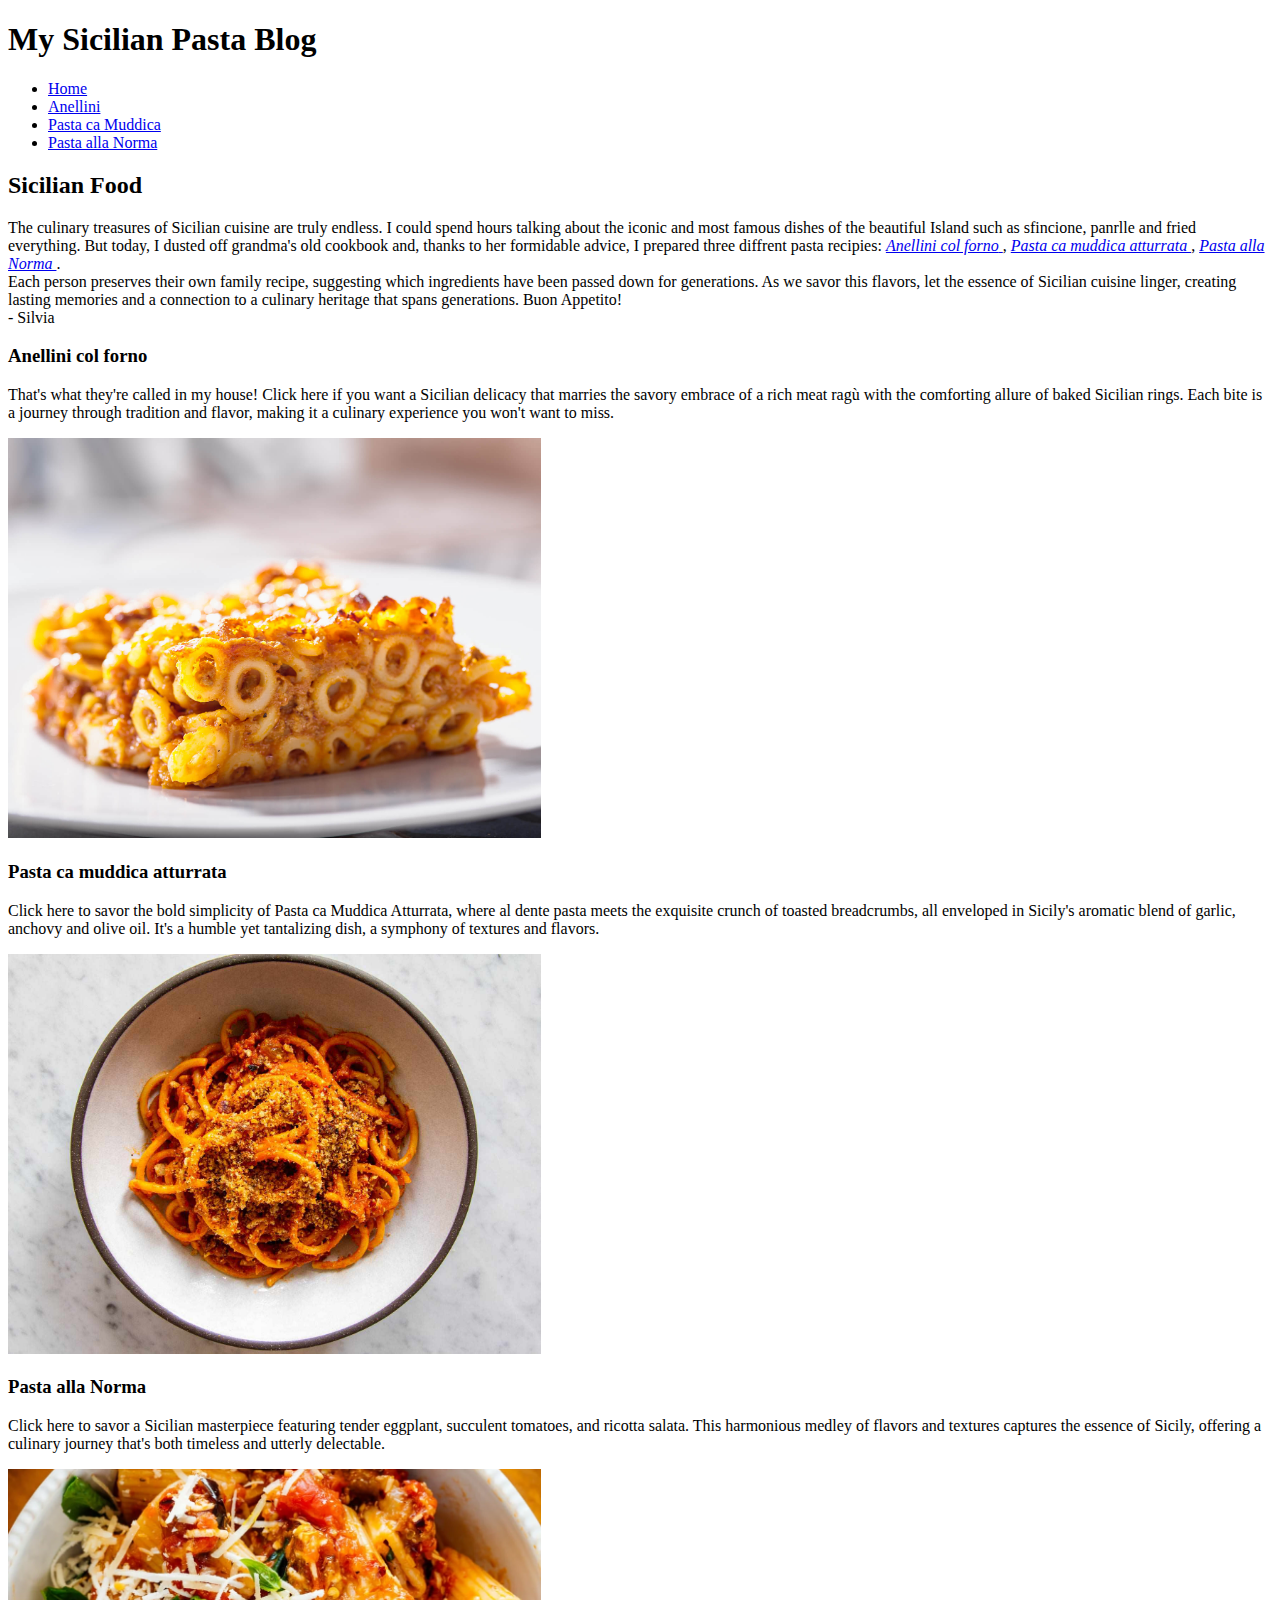
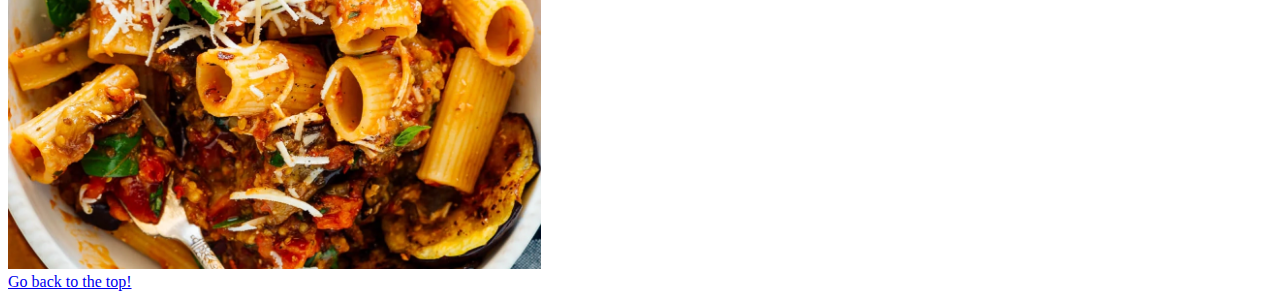
==== index.html @ 0b32bed4 "My Sicilian Pasta Blog" ====
<!DOCTYPE html>
<html lang="en">
<head>
    <meta charset="UTF-8">
    <meta name="viewport" content="width=device-width, initial-scale=1.0">
    <title> Sicilian Pasta Recipes </title>
</head>
<body>

    <h1> My Sicilian Pasta Blog</h1>

    <nav>
        <ul>
          <li><a href="#">Home</a></li>
          <li><a href="anellini.html">Anellini</a></li>
          <li><a href="pastamuddica.html">Pasta ca Muddica</a></li>
          <li><a href="pastanorma.html">Pasta alla Norma</a></li>
        </ul>
      </nav>

    <article id="top">
        <h2> Sicilian Food</h2>
        <p> The culinary treasures of Sicilian cuisine are truly endless. 
            I could spend hours talking about the iconic and most famous dishes of the beautiful Island
            such as sfincione, panrlle and fried everything. But today, I dusted off grandma's old cookbook and, 
            thanks to her formidable advice, I prepared three diffrent pasta recipies: 
            <a href="anellini.html"> <i> Anellini col forno</i> </a>,
                 <a href="pastamuddica.html"> <i> Pasta ca muddica atturrata </i> </a> , 
                 <a href="pastanorma.html"> <i> Pasta alla Norma </i> </a> .
                 <br>

            Each person preserves their own family recipe, suggesting which ingredients have been passed down for generations. 
            As we savor this flavors, let the essence of Sicilian cuisine linger, 
            creating lasting memories and a connection to a culinary heritage that spans generations. Buon Appetito! <br> - Silvia </p>
    </article>

    <div> 
        <h3> Anellini col forno</h3>
        <p> That's what they're called in my house! Click here if you want a Sicilian delicacy that marries the savory embrace of a rich meat ragù with the comforting allure of baked Sicilian rings. 
            Each bite is a journey through tradition and flavor, making it a culinary experience you won't want to miss.</p>
            <a href="anellini.html"> <img src="img/anellini.jpeg" alt="anellinicolforno" style="height: 400px;"> </a>
     </div> 

    <div> 
        <h3> Pasta ca muddica atturrata </h3>
        <p> Click here to savor the bold simplicity of Pasta ca Muddica Atturrata, 
            where al dente pasta meets the exquisite crunch of toasted breadcrumbs, 
            all enveloped in Sicily's aromatic blend of garlic, anchovy and olive oil. 
            It's a humble yet tantalizing dish, a symphony of textures and flavors. </p>
            <a href="pastamuddica.html"> <img src="img/pastamuddica.jpg" alt="pastamuddica" style="height: 400px;"> </a>
        </div> 
    <div> 
        <h3> Pasta alla Norma </h3>
        <p> Click here to savor a Sicilian masterpiece featuring tender eggplant, 
            succulent tomatoes, and ricotta salata. This harmonious medley of flavors 
            and textures captures the essence of Sicily, offering a culinary journey that's both timeless and utterly delectable. </p>
            <a href="pastanorma.html"> <img src="img/pastanorma.webp" alt="pastanorma" style="height: 400px;"> </a>
    </div>

<a href="#top"> Go back to the top! </a> 

</body>
</html>
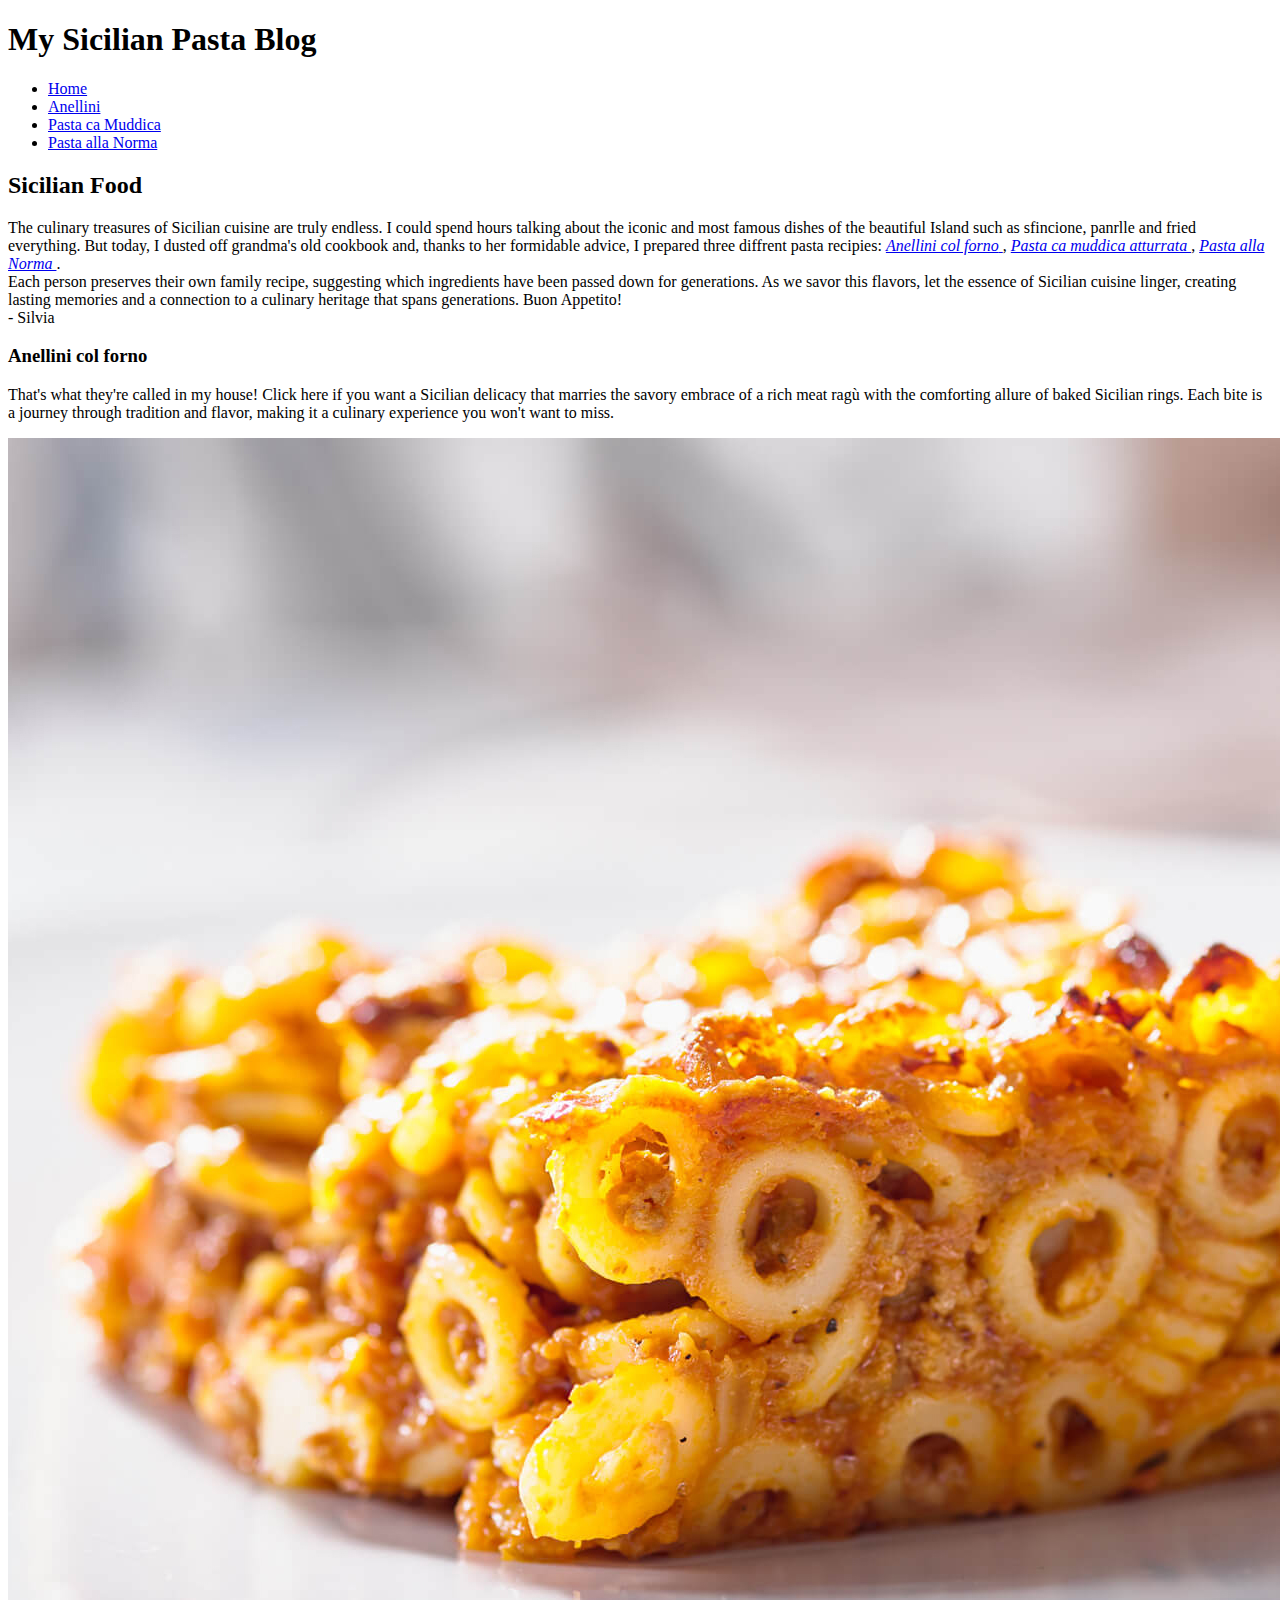
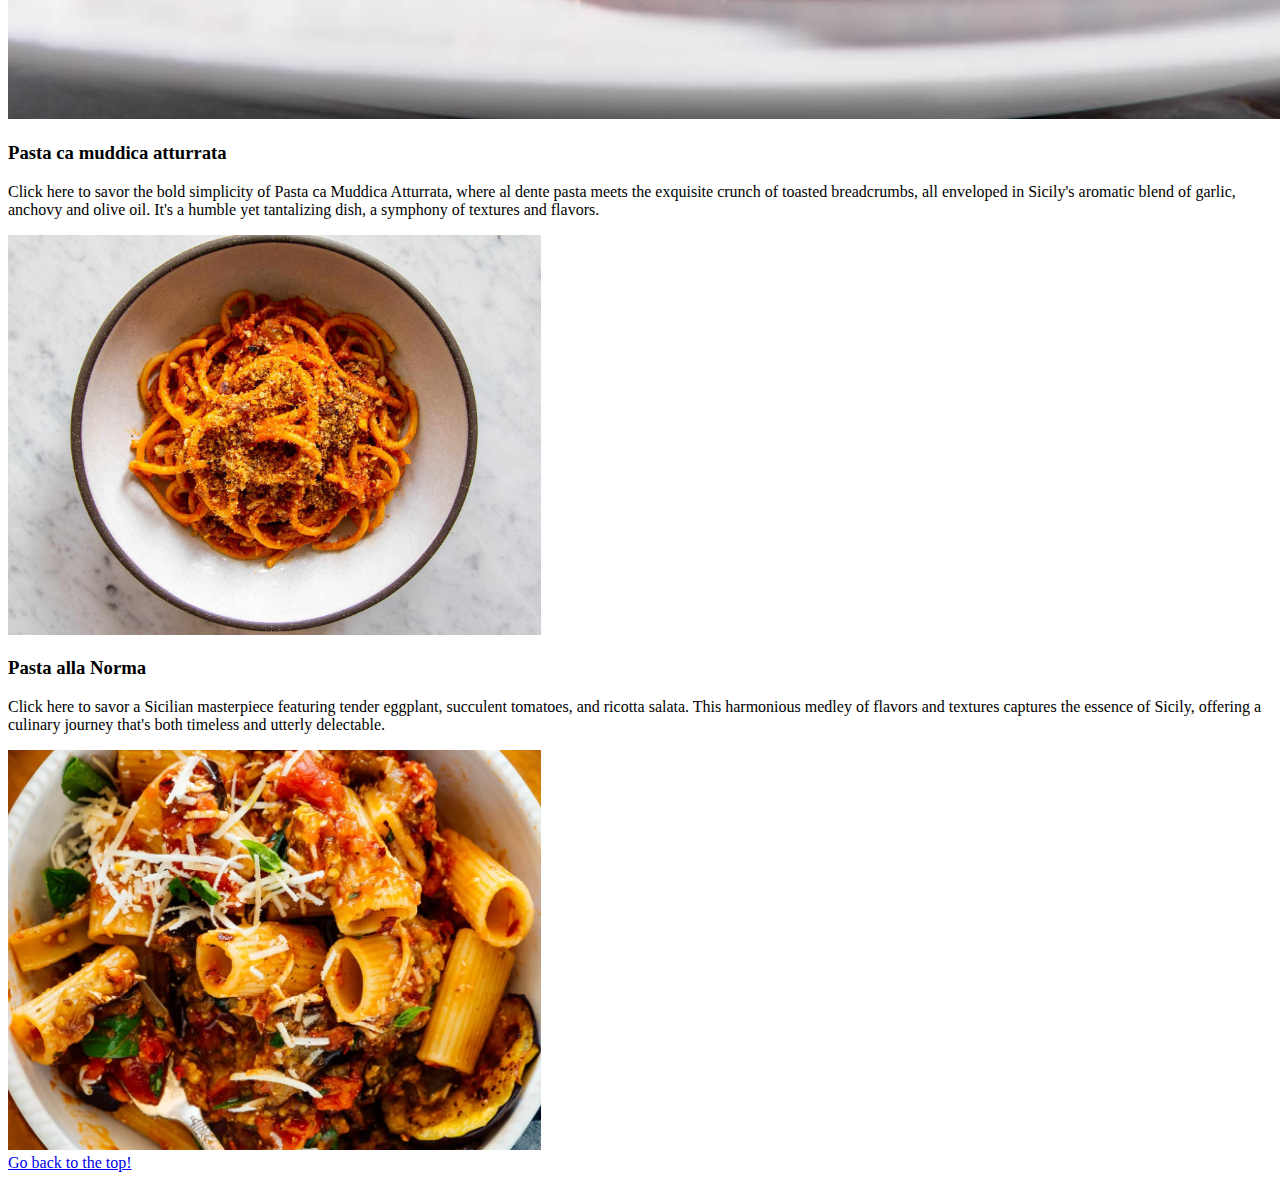
==== commit 045edc95: "Update index.html" ====
--- a/index.html
+++ b/index.html
@@ -38,7 +38,7 @@
         <h3> Anellini col forno</h3>
         <p> That's what they're called in my house! Click here if you want a Sicilian delicacy that marries the savory embrace of a rich meat ragù with the comforting allure of baked Sicilian rings. 
             Each bite is a journey through tradition and flavor, making it a culinary experience you won't want to miss.</p>
-            <a href="anellini.html"> <img src="img/anellini.jpeg" alt="anellinicolforno" style="height: 400px;"> </a>
+            <a href="anellini.html"> <img src="img/anellini.jpeg" alt="anellinicolforno" style="height:400;"> </a>
      </div> 
 
     <div> 
@@ -57,7 +57,7 @@
             <a href="pastanorma.html"> <img src="img/pastanorma.webp" alt="pastanorma" style="height: 400px;"> </a>
     </div>
 
-<a href="#top"> Go back to the top! </a> 
+<footer> <a href="#top"> Go back to the top! </a> </footer>
 
 </body>
 </html>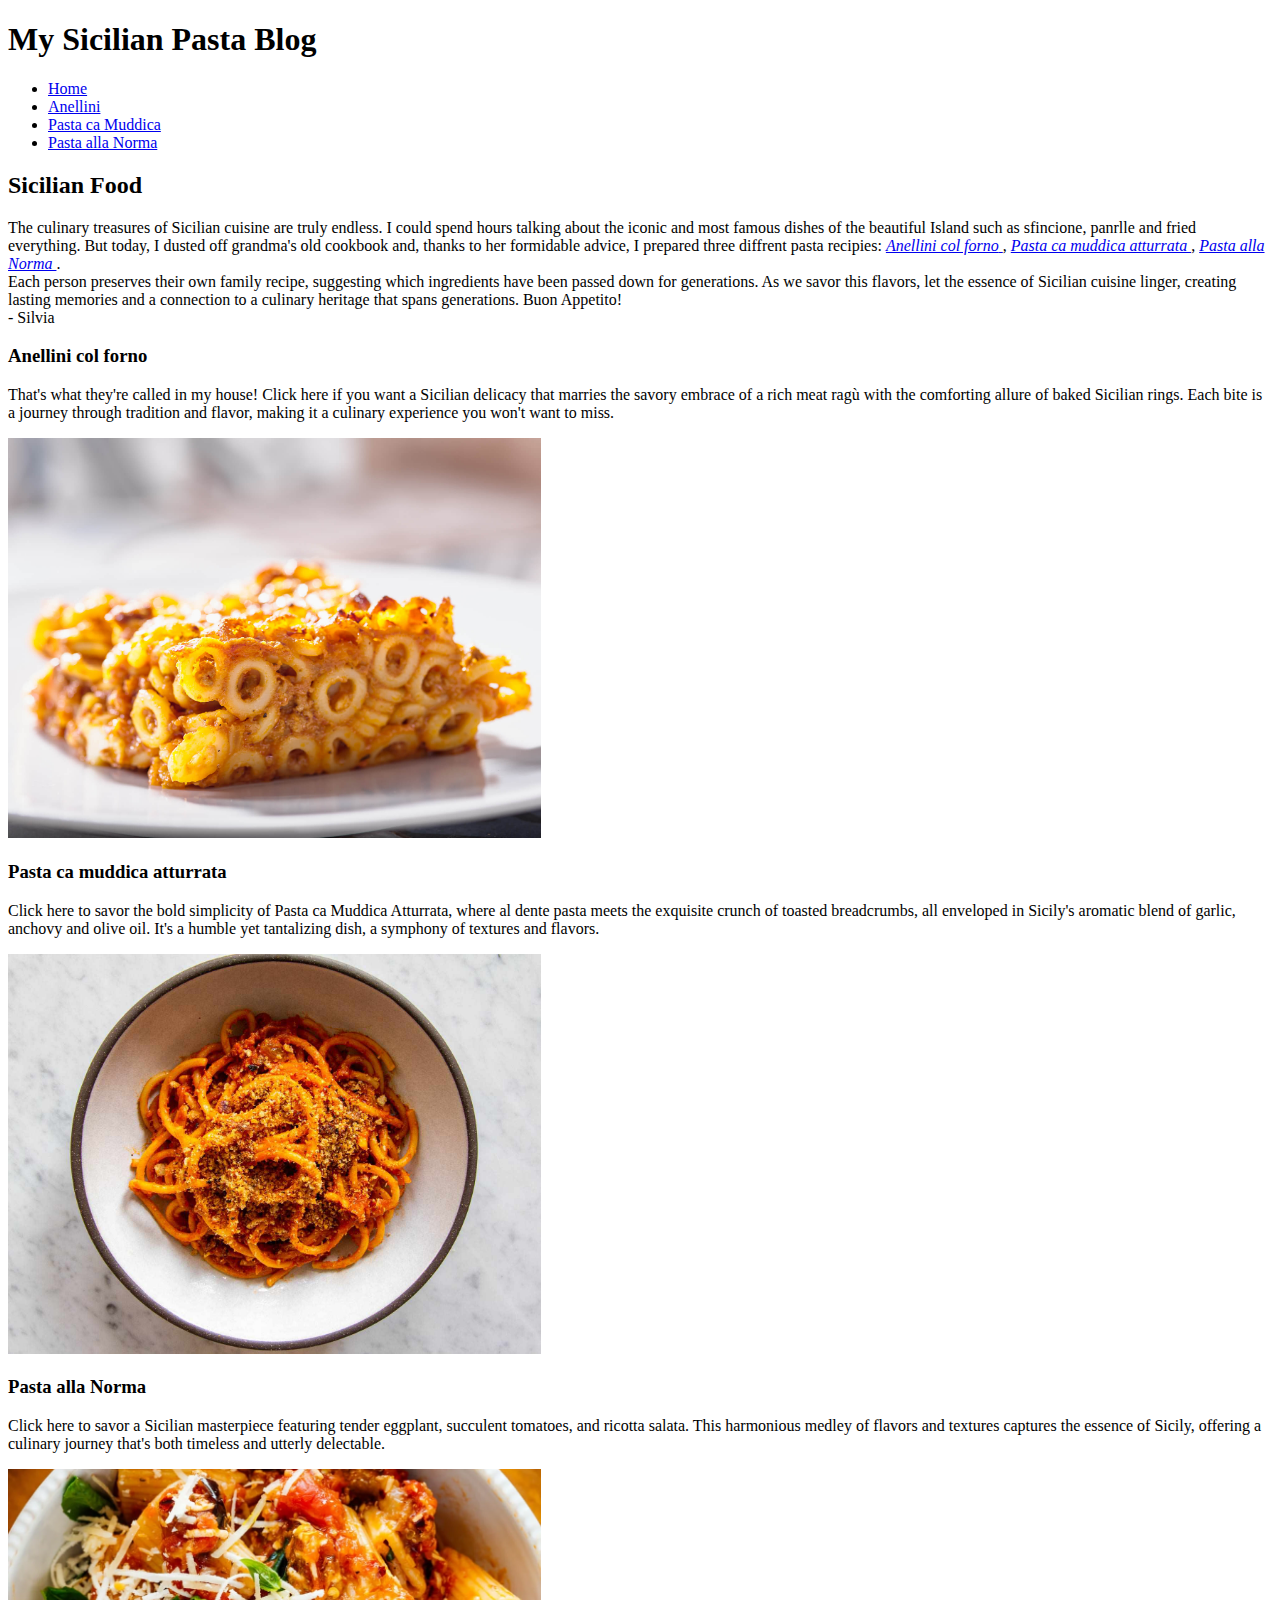
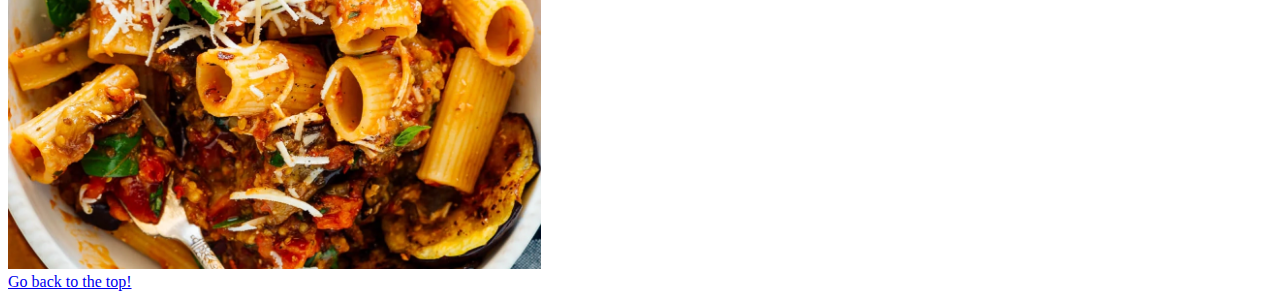
==== commit df61b95b: "Update index.html" ====
--- a/index.html
+++ b/index.html
@@ -38,7 +38,7 @@
         <h3> Anellini col forno</h3>
         <p> That's what they're called in my house! Click here if you want a Sicilian delicacy that marries the savory embrace of a rich meat ragù with the comforting allure of baked Sicilian rings. 
             Each bite is a journey through tradition and flavor, making it a culinary experience you won't want to miss.</p>
-            <a href="anellini.html"> <img src="img/anellini.jpeg" alt="anellinicolforno" style="height:400;"> </a>
+            <a href="anellini.html"> <img src="img/anellini.jpeg" alt="anellinicolforno" style="height:400px;"> </a>
      </div> 
 
     <div> 
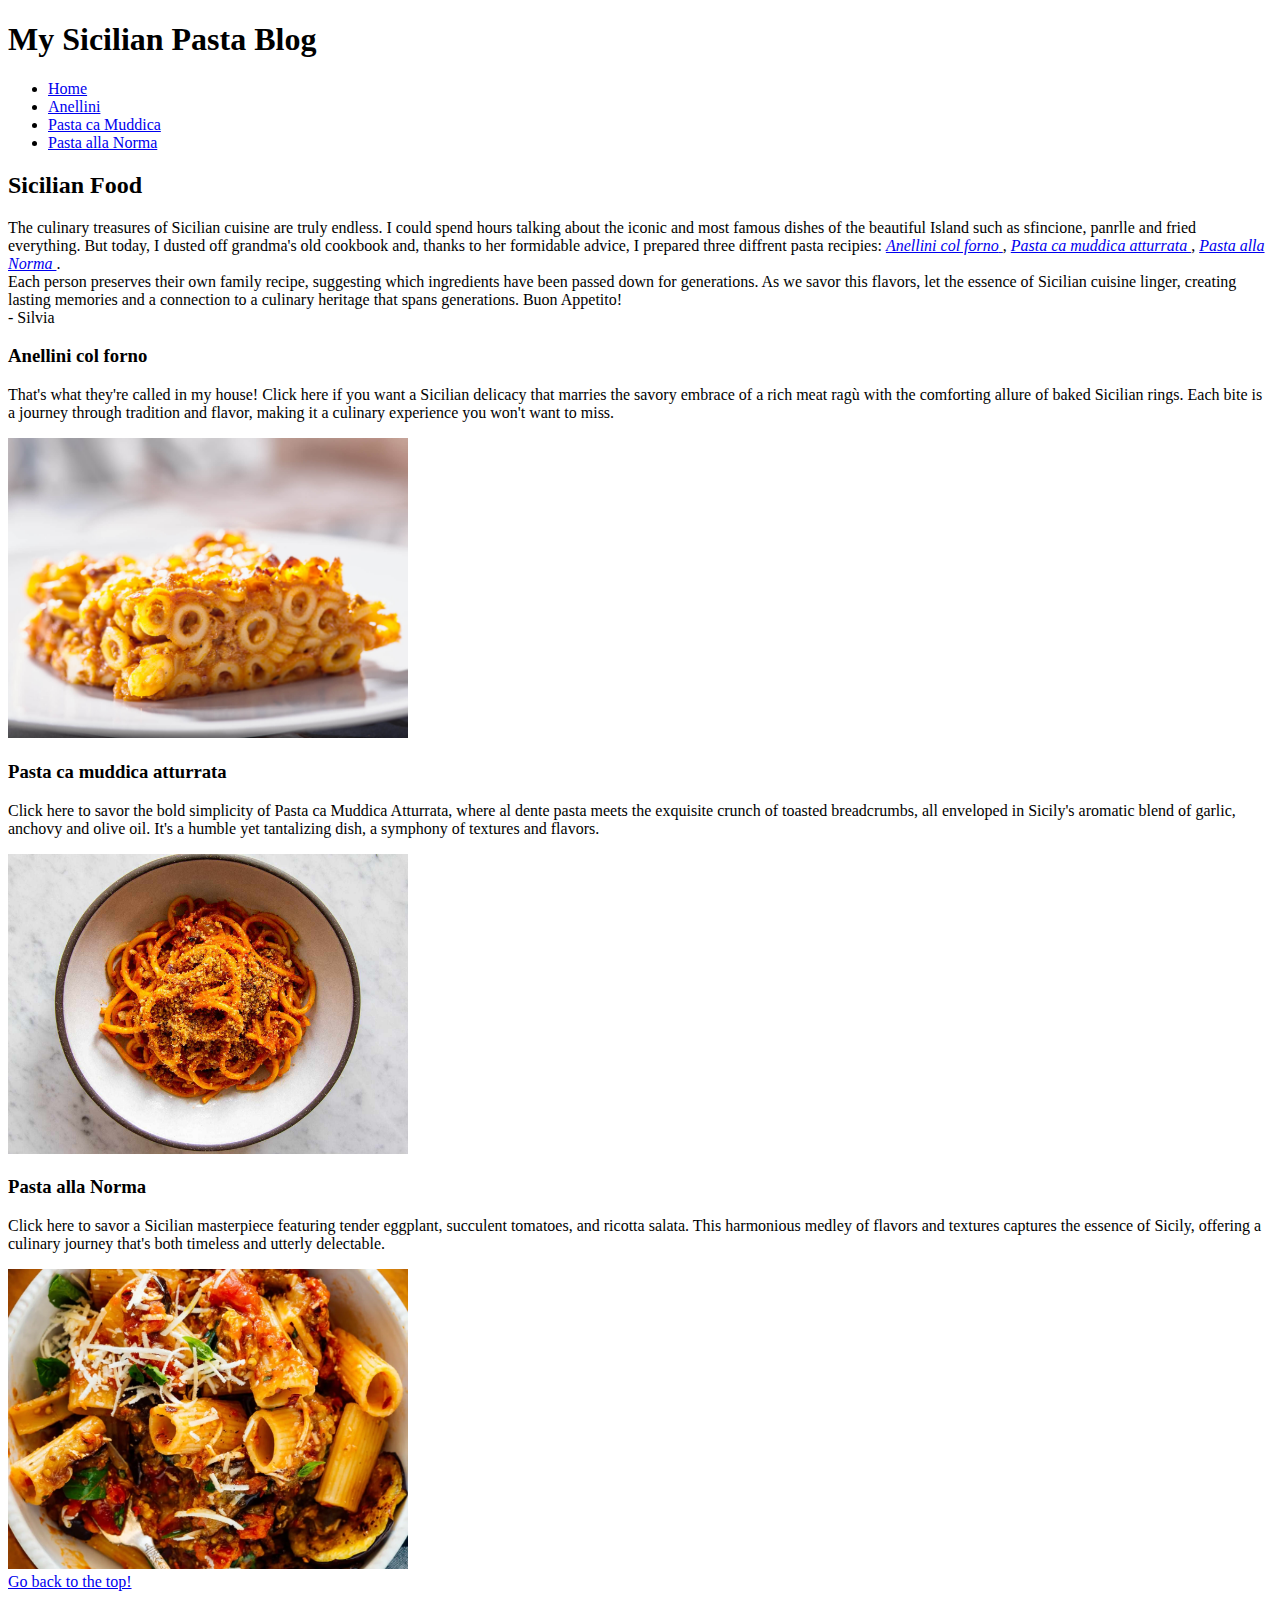
==== commit 08816726: "Recipes-printcss" ====
--- a/index.html
+++ b/index.html
@@ -3,6 +3,8 @@
 <head>
     <meta charset="UTF-8">
     <meta name="viewport" content="width=device-width, initial-scale=1.0">
+      <!-- Link to a print style sheet -->
+   <link rel="stylesheet" href="print.css" media="print">
     <title> Sicilian Pasta Recipes </title>
 </head>
 <body>
@@ -10,7 +12,7 @@
     <h1> My Sicilian Pasta Blog</h1>
 
     <nav>
-        <ul>
+        <ul class="nav">
           <li><a href="#">Home</a></li>
           <li><a href="anellini.html">Anellini</a></li>
           <li><a href="pastamuddica.html">Pasta ca Muddica</a></li>
@@ -34,30 +36,30 @@
             creating lasting memories and a connection to a culinary heritage that spans generations. Buon Appetito! <br> - Silvia </p>
     </article>
 
-    <div> 
+    <article id="left" class="pasta"> 
         <h3> Anellini col forno</h3>
         <p> That's what they're called in my house! Click here if you want a Sicilian delicacy that marries the savory embrace of a rich meat ragù with the comforting allure of baked Sicilian rings. 
             Each bite is a journey through tradition and flavor, making it a culinary experience you won't want to miss.</p>
-            <a href="anellini.html"> <img src="img/anellini.jpeg" alt="anellinicolforno" style="height:400px;"> </a>
-     </div> 
+            <a href="anellini.html"> <img src="img/anellini.jpeg" alt="anellinicolforno" style="height:300px;"> </a>
+     </article> 
 
-    <div> 
+    <article id="left" class="pasta"> 
         <h3> Pasta ca muddica atturrata </h3>
         <p> Click here to savor the bold simplicity of Pasta ca Muddica Atturrata, 
             where al dente pasta meets the exquisite crunch of toasted breadcrumbs, 
             all enveloped in Sicily's aromatic blend of garlic, anchovy and olive oil. 
             It's a humble yet tantalizing dish, a symphony of textures and flavors. </p>
-            <a href="pastamuddica.html"> <img src="img/pastamuddica.jpg" alt="pastamuddica" style="height: 400px;"> </a>
-        </div> 
-    <div> 
+            <a href="pastamuddica.html"> <img src="img/pastamuddica.jpg" alt="pastamuddica" style="height: 300px;"> </a>
+        </article> 
+    <article id="left" class="pasta"> 
         <h3> Pasta alla Norma </h3>
         <p> Click here to savor a Sicilian masterpiece featuring tender eggplant, 
             succulent tomatoes, and ricotta salata. This harmonious medley of flavors 
             and textures captures the essence of Sicily, offering a culinary journey that's both timeless and utterly delectable. </p>
-            <a href="pastanorma.html"> <img src="img/pastanorma.webp" alt="pastanorma" style="height: 400px;"> </a>
-    </div>
+            <a href="pastanorma.html"> <img src="img/pastanorma.webp" alt="pastanorma" style="height: 300px;"> </a>
+    </article>
 
-<footer> <a href="#top"> Go back to the top! </a> </footer>
+<footer id="left"> <a href="#top"> Go back to the top! </a> </footer>
 
 </body>
 </html>--- a/print.css
+++ b/print.css
@@ -0,0 +1,64 @@
+html {
+  background-color:blanchedalmond;
+}
+
+h1 {
+  font-family: 'Franklin Gothic Medium', 'Arial Narrow', Arial, sans-serif;
+  font-size: 40px;
+  color: cadetblue;
+
+}
+
+.nav li {
+  list-style: none;
+  display: inline;
+  font-size: 15px;
+}
+
+li {
+  display:list-item;
+  font-size: 15px;
+  font-family: Arial, Helvetica, sans-serif;
+}
+
+p {
+  font-family: Arial, Helvetica, sans-serif;
+  font-size: 12px;
+}
+
+h2 {
+  font-family: Arial, Helvetica, sans-serif;
+  font-size: 15px;
+}
+
+h3 {
+  font-family: Arial, Helvetica, sans-serif;
+  font-size: 30px;
+  text-align: center;
+  color: cadetblue;
+
+}
+
+a {
+  text-decoration: none;
+  color: cadetblue;
+}
+
+img {
+  height: 200px;
+}
+
+.pasta img {
+  padding: 5px 20%;
+}
+
+p {
+  font-family: Arial, Helvetica, sans-serif;
+  font-size: 12px;
+}
+
+footer {
+  font-family: 'Franklin Gothic Medium', 'Arial Narrow', Arial, sans-serif;
+  font-size: 20px;
+  padding-top: 20px;
+}
